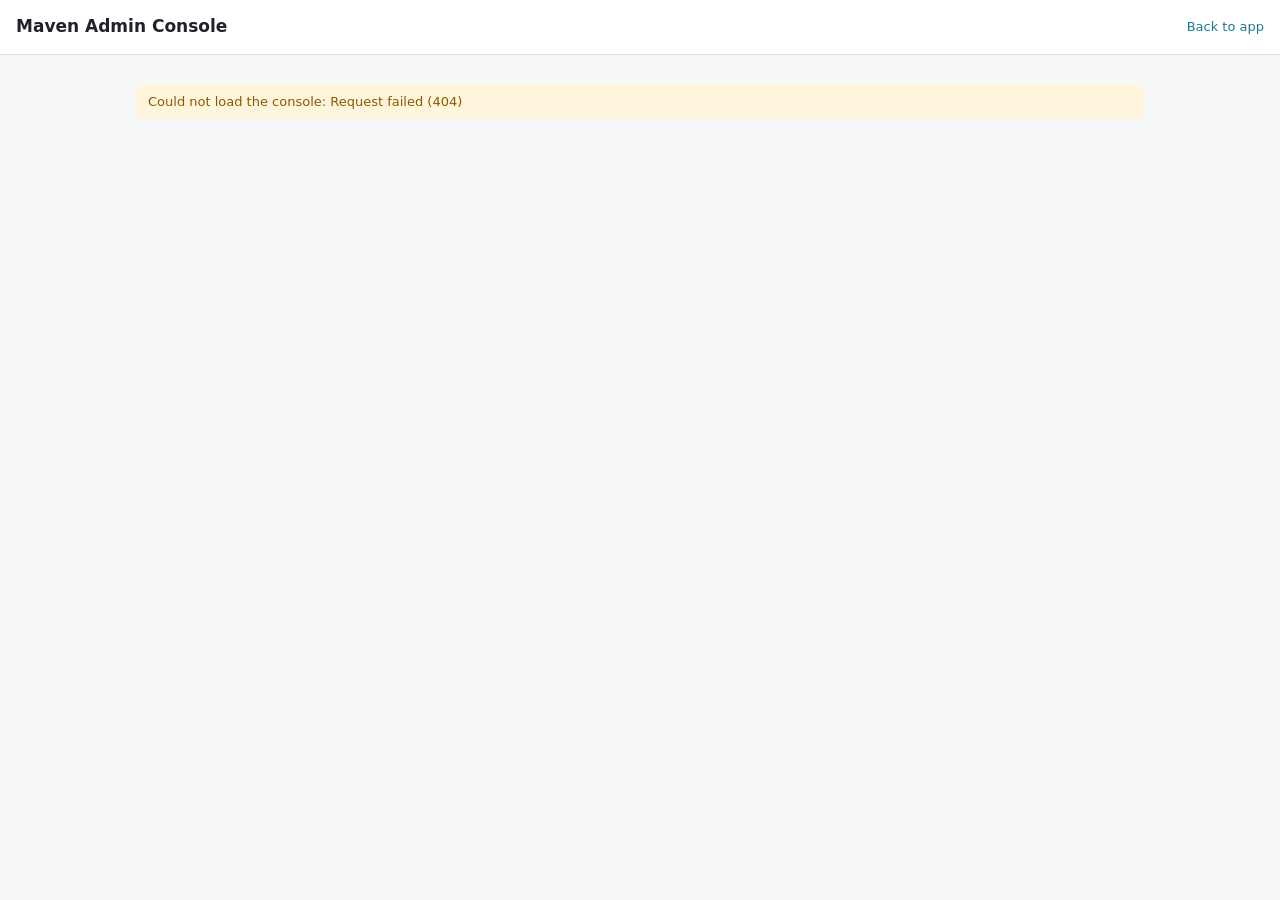
==== static/admin-console.html @ 338282ec "feat(access): multiple roles per user, clearance, and an admin console Decisions D-2-1 (PostgreSQL)," ====
<!doctype html>
<html lang="en">
<head>
  <meta charset="utf-8">
  <meta name="viewport" content="width=device-width, initial-scale=1">
  <title>Admin Console</title>
  <link rel="icon" href="/static/brand/maven-favicon.svg" type="image/svg+xml">
  <script src="/static/js/brand.js"></script>
  <style nonce="{{CSP_NONCE}}">
    :root {
      --bg: #f6f7f9; --panel: #ffffff; --text: #1f2329; --muted: #5f6672;
      --border: #dde1e6; --accent: #1f7a99; --accent-soft: #e3f3f8;
      --warn: #8a5a00; --warn-soft: #fff4dc; --error: #b42318;
    }
    @media (prefers-color-scheme: dark) {
      :root {
        --bg: #21252b; --panel: #282c34; --text: #e6e9ee; --muted: #9aa3ae;
        --border: #3a3f4b; --accent: #9cdef2; --accent-soft: #2f3a44;
        --warn: #f0c36a; --warn-soft: #3a3324; --error: #e06c75;
      }
    }
    * { box-sizing: border-box; }
    body { margin: 0; background: var(--bg); color: var(--text);
      font: 14px/1.5 system-ui, -apple-system, "Segoe UI", sans-serif; }
    header { display: flex; align-items: center; gap: 12px; flex-wrap: wrap;
      padding: 14px 16px; border-bottom: 1px solid var(--border); background: var(--panel); }
    header h1 { font-size: 17px; margin: 0; flex: 1; }
    header a { color: var(--accent); text-decoration: none; font-size: 13px; }
    main { max-width: 1040px; margin: 0 auto; padding: 16px; display: grid; gap: 16px; }
    section { background: var(--panel); border: 1px solid var(--border); border-radius: 8px; padding: 16px; }
    section h2 { font-size: 15px; margin: 0 0 4px; }
    .sub { color: var(--muted); font-size: 12px; margin: 0 0 12px; }
    .badge { display: inline-block; padding: 1px 8px; border-radius: 10px; font-size: 11px;
      background: var(--accent-soft); color: var(--accent); margin: 0 4px 2px 0; white-space: nowrap; }
    .notice { background: var(--warn-soft); color: var(--warn); border-radius: 6px; padding: 8px 12px; font-size: 13px; }
    .error { color: var(--error); }
    .table-wrap { overflow-x: auto; }
    table { width: 100%; border-collapse: collapse; font-size: 13px; }
    th, td { text-align: left; padding: 8px 6px; border-bottom: 1px solid var(--border); vertical-align: top; }
    th { color: var(--muted); font-weight: 600; font-size: 12px; }
    label.role { display: inline-flex; align-items: center; gap: 4px; margin: 0 10px 4px 0; white-space: nowrap; }
    select, button { font: inherit; font-size: 12px; color: var(--text); background: var(--bg);
      border: 1px solid var(--border); border-radius: 6px; padding: 4px 8px; }
    button { cursor: pointer; }
    button:disabled { opacity: 0.5; cursor: default; }
    .status { font-size: 12px; color: var(--muted); min-height: 1em; }
    [hidden] { display: none !important; }
  </style>
</head>
<body>
  <header>
    <h1 id="ac-title">Admin Console</h1>
    <span id="ac-who" class="sub" style="margin:0"></span>
    <a href="/">Back to app</a>
  </header>
  <main>
    <p id="ac-denied" class="notice" hidden>Your roles don't include access to the Admin Console.</p>
    <p id="ac-viewonly" class="notice" hidden>View only: you can see this page, but only an Admin can change it.</p>

    <section id="ac-users" hidden>
      <h2>Users and access</h2>
      <p class="sub">A user can hold several roles. Clearance follows the highest role default unless an Admin sets it.</p>
      <div class="table-wrap">
        <table>
          <thead><tr><th>User</th><th>Roles</th><th>Clearance</th><th></th></tr></thead>
          <tbody id="ac-user-rows"></tbody>
        </table>
      </div>
      <p id="ac-users-status" class="status"></p>
    </section>

    <section id="ac-compliance" hidden>
      <h2>Flagged conversations</h2>
      <p class="sub">Your review queue. Conversation flagging is not built yet (plan v2, Phase 2), so there is nothing to review.</p>
    </section>

    <section id="ac-roles" hidden>
      <h2>Roles</h2>
      <p class="sub">Default clearance and console access for each role.</p>
      <div class="table-wrap">
        <table>
          <thead><tr><th>Role</th><th>Default clearance</th><th>Console access</th></tr></thead>
          <tbody id="ac-role-rows"></tbody>
        </table>
      </div>
    </section>
  </main>
  <script type="module" src="/static/js/admin-console.js"></script>
</body>
</html>
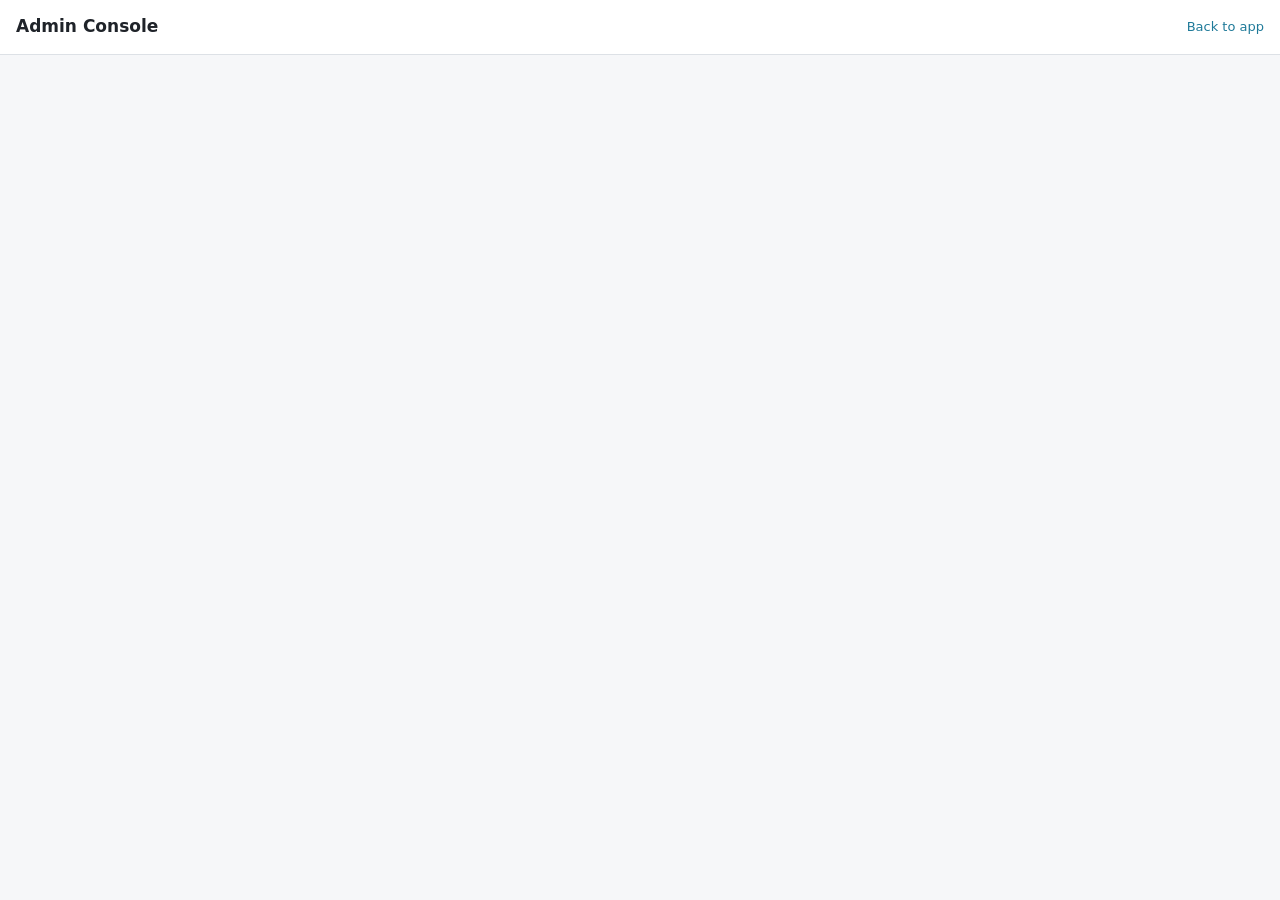
==== commit 6e161226: "feat(admin): Admin Console with tabs, Models & APIs and Settings The console only showed users, comp" ====
--- a/static/admin-console.html
+++ b/static/admin-console.html
@@ -32,6 +32,9 @@
     .sub { color: var(--muted); font-size: 12px; margin: 0 0 12px; }
     .badge { display: inline-block; padding: 1px 8px; border-radius: 10px; font-size: 11px;
       background: var(--accent-soft); color: var(--accent); margin: 0 4px 2px 0; white-space: nowrap; }
+    .sev-high { color: var(--error); font-weight: 600; }
+    td.excerpt { max-width: 420px; word-break: break-word; }
+    .actions button { margin: 0 4px 4px 0; }
     .notice { background: var(--warn-soft); color: var(--warn); border-radius: 6px; padding: 8px 12px; font-size: 13px; }
     .error { color: var(--error); }
     .table-wrap { overflow-x: auto; }
@@ -39,11 +42,42 @@
     th, td { text-align: left; padding: 8px 6px; border-bottom: 1px solid var(--border); vertical-align: top; }
     th { color: var(--muted); font-weight: 600; font-size: 12px; }
     label.role { display: inline-flex; align-items: center; gap: 4px; margin: 0 10px 4px 0; white-space: nowrap; }
+    textarea { width: 100%; font: 13px/1.4 ui-monospace, monospace; color: var(--text); background: var(--bg);
+      border: 1px solid var(--border); border-radius: 6px; padding: 6px 8px; margin-bottom: 8px; }
     select, button { font: inherit; font-size: 12px; color: var(--text); background: var(--bg);
       border: 1px solid var(--border); border-radius: 6px; padding: 4px 8px; }
     button { cursor: pointer; }
     button:disabled { opacity: 0.5; cursor: default; }
     .status { font-size: 12px; color: var(--muted); min-height: 1em; }
+    .tabs { display: flex; gap: 4px; flex-wrap: wrap; border-bottom: 1px solid var(--border); }
+    .tabs button { border: 0; border-bottom: 2px solid transparent; border-radius: 0; background: none;
+      padding: 8px 12px; font-size: 13px; color: var(--muted); }
+    .tabs button[aria-selected="true"] { color: var(--text); border-bottom-color: var(--accent); font-weight: 600; }
+    .tabs .count { display: inline-block; min-width: 18px; padding: 0 5px; margin-left: 4px; border-radius: 9px;
+      background: var(--warn-soft); color: var(--warn); font-size: 11px; }
+    .cards { display: grid; grid-template-columns: repeat(auto-fit, minmax(180px, 1fr)); gap: 12px; }
+    .card { border: 1px solid var(--border); border-radius: 8px; padding: 12px; background: var(--bg); }
+    .card .big { font-size: 22px; font-weight: 600; }
+    .card .sub { margin: 4px 0 0; }
+    .card a { color: var(--accent); font-size: 12px; text-decoration: none; }
+    .next h3, section h3 { font-size: 13px; margin: 18px 0 6px; }
+    .next ul { margin: 0; padding-left: 18px; font-size: 13px; }
+    .toolbar { display: flex; gap: 8px; align-items: center; flex-wrap: wrap; margin: 10px 0; }
+    .panel { border: 1px solid var(--border); border-radius: 8px; padding: 12px; margin: 10px 0; background: var(--bg); }
+    .grid { display: grid; grid-template-columns: repeat(auto-fit, minmax(240px, 1fr)); gap: 10px 16px; }
+    .grid label { display: flex; flex-direction: column; gap: 4px; font-size: 12px; color: var(--muted); }
+    .grid label.wide { grid-column: 1 / -1; }
+    .grid label.check { flex-direction: row; align-items: center; gap: 8px; color: var(--text); font-size: 13px; }
+    .seg { display: flex; gap: 16px; margin-bottom: 10px; font-size: 13px; }
+    .seg label { display: flex; align-items: center; gap: 6px; }
+    input[type=text], input[type=url], input[type=password], input[type=number] {
+      font: inherit; font-size: 13px; color: var(--text); background: var(--panel);
+      border: 1px solid var(--border); border-radius: 6px; padding: 6px 8px; }
+    button.primary { background: var(--accent); color: var(--panel); border-color: var(--accent); }
+    button.danger { color: var(--error); }
+    .ok { color: #1a7f37; }
+    @media (prefers-color-scheme: dark) { .ok { color: #7ee2a8; } }
+    .mono { font-family: ui-monospace, monospace; font-size: 12px; word-break: break-all; }
     [hidden] { display: none !important; }
   </style>
 </head>
@@ -57,7 +91,144 @@
     <p id="ac-denied" class="notice" hidden>Your roles don't include access to the Admin Console.</p>
     <p id="ac-viewonly" class="notice" hidden>View only: you can see this page, but only an Admin can change it.</p>
 
-    <section id="ac-users" hidden>
+    <nav id="ac-tabs" class="tabs" role="tablist" aria-label="Admin Console sections" hidden></nav>
+
+    <section id="ac-overview" data-tab="overview" hidden>
+      <h2>Overview</h2>
+      <p class="sub">The state of this Maven server at a glance.</p>
+      <div id="ac-cards" class="cards"></div>
+      <div id="ac-next" class="next" hidden>
+        <h3>Next steps</h3>
+        <ul id="ac-next-list"></ul>
+      </div>
+    </section>
+
+    <section id="ac-models" data-tab="models" hidden>
+      <h2>Models and APIs</h2>
+      <p class="sub">Connect the AI models people can chat with: a model server on this computer or network (Ollama, LM Studio, llama.cpp, vLLM) or a cloud API (OpenAI, Anthropic, OpenRouter and others). Shared endpoints are available to every user; API keys are stored encrypted and never shown again.</p>
+      <div class="toolbar">
+        <button id="ac-ep-add" class="primary">Add a model</button>
+        <button id="ac-ep-scan">Find local model servers</button>
+        <button id="ac-ep-refresh">Check status</button>
+        <span id="ac-ep-status" class="status"></span>
+      </div>
+
+      <div id="ac-ep-form" class="panel" hidden>
+        <div class="seg" role="radiogroup" aria-label="Where the model runs">
+          <label><input type="radio" name="ac-ep-where" value="local" checked> On my computer or network</label>
+          <label><input type="radio" name="ac-ep-where" value="cloud"> Cloud API</label>
+        </div>
+        <div class="grid">
+          <label>Provider
+            <select id="ac-ep-preset"></select>
+          </label>
+          <label>Name
+            <input id="ac-ep-name" type="text" maxlength="80" placeholder="e.g. Ollama on this PC">
+          </label>
+          <label class="wide">Address (base URL)
+            <input id="ac-ep-url" type="url" spellcheck="false" placeholder="http://localhost:11434/v1">
+          </label>
+          <label class="wide" id="ac-ep-key-row">API key
+            <input id="ac-ep-key" type="password" autocomplete="off" spellcheck="false" placeholder="Paste the key from the provider's dashboard">
+          </label>
+          <label class="check wide"><input id="ac-ep-shared" type="checkbox" checked> Share with every user (otherwise only you can use it)</label>
+        </div>
+        <p id="ac-ep-hint" class="sub"></p>
+        <div class="toolbar">
+          <button id="ac-ep-test">Test connection</button>
+          <button id="ac-ep-save" class="primary">Save</button>
+          <button id="ac-ep-cancel">Cancel</button>
+        </div>
+        <p id="ac-ep-test-result" class="status"></p>
+      </div>
+
+      <div id="ac-ep-scan-result" class="panel" hidden></div>
+
+      <div class="table-wrap">
+        <table>
+          <thead><tr><th>Name</th><th>Address</th><th>Type</th><th>Status</th><th>Models</th><th>Key</th><th>On</th><th></th></tr></thead>
+          <tbody id="ac-ep-rows"></tbody>
+        </table>
+      </div>
+
+      <h3>Default models</h3>
+      <p class="sub">Which model new chats use, and the small fast model Maven uses for titles, summaries and tidy-up jobs.</p>
+      <div class="grid">
+        <label>Default chat model
+          <select id="ac-def-chat"></select>
+        </label>
+        <label>Utility model
+          <select id="ac-def-utility"></select>
+        </label>
+        <label class="check wide"><input id="ac-def-share" type="checkbox"> Use these defaults for every user (people can still pick another model in a chat)</label>
+      </div>
+      <div class="toolbar"><button id="ac-def-save" class="primary">Save defaults</button><span id="ac-def-status" class="status"></span></div>
+    </section>
+
+    <section id="ac-settings" data-tab="settings" hidden>
+      <h2>Settings</h2>
+      <p class="sub">Server-wide settings. Changes apply to everyone and are recorded in the audit log. More detailed options (voice, images, research, reminders) stay in the app's Settings panel.</p>
+
+      <h3>Accounts</h3>
+      <div class="grid">
+        <label class="check wide"><input id="ac-set-signup" type="checkbox"> Let people create their own account on the login page (otherwise only an Admin adds users)</label>
+      </div>
+
+      <h3>Features</h3>
+      <p class="sub">Switch features off for everyone.</p>
+      <div id="ac-features" class="grid"></div>
+
+      <h3>Web search</h3>
+      <div class="grid">
+        <label>Search provider
+          <select id="ac-set-search_provider">
+            <option value="searxng">SearXNG (self-hosted, included)</option>
+            <option value="duckduckgo">DuckDuckGo (no key)</option>
+            <option value="brave">Brave Search</option>
+            <option value="google_pse">Google Programmable Search</option>
+            <option value="tavily">Tavily</option>
+            <option value="serper">Serper</option>
+            <option value="disabled">Off</option>
+          </select>
+        </label>
+        <label>Results per search
+          <input id="ac-set-search_result_count" type="number" min="1" max="20">
+        </label>
+        <label>SafeSearch
+          <select id="ac-set-search_safesearch">
+            <option value="strict">Strict</option>
+            <option value="moderate">Moderate</option>
+            <option value="off">Off</option>
+          </select>
+        </label>
+        <label class="secret">Brave API key<input id="ac-set-brave_api_key" type="password" autocomplete="off"></label>
+        <label class="secret">Tavily API key<input id="ac-set-tavily_api_key" type="password" autocomplete="off"></label>
+        <label class="secret">Serper API key<input id="ac-set-serper_api_key" type="password" autocomplete="off"></label>
+        <label class="secret">Google search API key<input id="ac-set-google_pse_key" type="password" autocomplete="off"></label>
+        <label>Google search engine ID (cx)<input id="ac-set-google_pse_cx" type="text" spellcheck="false"></label>
+      </div>
+
+      <h3>Assistant limits</h3>
+      <div class="grid">
+        <label>Max steps per request
+          <input id="ac-set-agent_max_rounds" type="number" min="1" max="200">
+        </label>
+        <label>Max tool calls per request (0 = no limit)
+          <input id="ac-set-agent_max_tool_calls" type="number" min="0" max="1000">
+        </label>
+        <label class="check wide"><input id="ac-set-agent_email_confirm" type="checkbox"> Emails the assistant writes wait for the user to approve before sending</label>
+      </div>
+
+      <h3>Server</h3>
+      <div class="grid">
+        <label class="wide">Public address (used in links in emails and alerts)
+          <input id="ac-set-app_public_url" type="url" placeholder="https://maven.example.com" spellcheck="false">
+        </label>
+      </div>
+      <div class="toolbar"><button id="ac-set-save" class="primary">Save settings</button><span id="ac-set-status" class="status"></span></div>
+    </section>
+
+    <section id="ac-users" data-tab="users" hidden>
       <h2>Users and access</h2>
       <p class="sub">A user can hold several roles. Clearance follows the highest role default unless an Admin sets it.</p>
       <div class="table-wrap">
@@ -69,12 +240,77 @@
       <p id="ac-users-status" class="status"></p>
     </section>
 
-    <section id="ac-compliance" hidden>
+    <section id="ac-compliance" data-tab="compliance" hidden>
       <h2>Flagged conversations</h2>
-      <p class="sub">Your review queue. Conversation flagging is not built yet (plan v2, Phase 2), so there is nothing to review.</p>
-    </section>
-
-    <section id="ac-roles" hidden>
+      <p class="sub">Messages that matched a flagging rule. You see a short excerpt with secrets and personal data masked, not the whole conversation. A flag is a prompt to look, not proof of wrongdoing.</p>
+      <p>
+        <label for="ac-flag-status" class="sub" style="margin:0">Show</label>
+        <select id="ac-flag-status">
+          <option value="open">Open</option>
+          <option value="escalated">Escalated</option>
+          <option value="warned">Warned</option>
+          <option value="dismissed">Dismissed</option>
+          <option value="all">All</option>
+        </select>
+        <span id="ac-flag-counts" class="sub"></span>
+      </p>
+      <div class="table-wrap">
+        <table>
+          <thead><tr><th>When</th><th>User</th><th>Why</th><th>Excerpt</th><th>Decision</th></tr></thead>
+          <tbody id="ac-flag-rows"></tbody>
+        </table>
+      </div>
+      <p id="ac-flags-status" class="status"></p>
+    </section>
+
+    <section id="ac-flag-settings" data-tab="compliance" hidden>
+      <h2>Flagging rules</h2>
+      <p class="sub">Watch-list keywords raise a low-severity flag when a message contains them (whole words, any case). Switch off a rule that flags too much ordinary work.</p>
+      <p id="ac-flagging-off" class="notice" hidden>Flagging is switched off on this server (MAVEN_AI_FLAGGING=0). Changes here take effect when it is switched back on.</p>
+      <label for="ac-keywords" class="sub" style="display:block;margin:0 0 4px">Watch-list keywords, one per line</label>
+      <textarea id="ac-keywords" rows="6" spellcheck="false"></textarea>
+      <p id="ac-env-keywords" class="sub" hidden></p>
+      <div class="table-wrap">
+        <table>
+          <thead><tr><th>On</th><th>Rule</th><th>Category</th><th>Severity</th></tr></thead>
+          <tbody id="ac-rule-rows"></tbody>
+        </table>
+      </div>
+      <p><button id="ac-settings-save">Save rules</button></p>
+      <p id="ac-settings-status" class="status"></p>
+    </section>
+
+    <section id="ac-audit" data-tab="audit" hidden>
+      <h2>Audit log</h2>
+      <p class="sub">Sign-ins, access changes, compliance decisions and other admin actions: who, what, when and from where. No message content. Each entry is chained to the one before, so a changed or removed entry shows up when you check integrity.</p>
+      <p>
+        <label for="ac-audit-filter" class="sub" style="margin:0">Show</label>
+        <select id="ac-audit-filter">
+          <option value="">Everything</option>
+          <option value="auth.login">Sign-ins</option>
+          <option value="access.">Role and clearance changes</option>
+          <option value="http.">Admin requests</option>
+        </select>
+        <select id="ac-audit-outcome">
+          <option value="">Any outcome</option>
+          <option value="ok">Succeeded</option>
+          <option value="failed">Failed</option>
+          <option value="denied">Denied</option>
+        </select>
+        <button id="ac-audit-verify">Check integrity</button>
+        <span id="ac-audit-chain" class="sub"></span>
+      </p>
+      <div class="table-wrap">
+        <table>
+          <thead><tr><th>When</th><th>Who</th><th>What</th><th>Target</th><th>Outcome</th><th>From</th></tr></thead>
+          <tbody id="ac-audit-rows"></tbody>
+        </table>
+      </div>
+      <p><button id="ac-audit-more" hidden>Older entries</button></p>
+      <p id="ac-audit-status" class="status"></p>
+    </section>
+
+    <section id="ac-roles" data-tab="users" hidden>
       <h2>Roles</h2>
       <p class="sub">Default clearance and console access for each role.</p>
       <div class="table-wrap">
